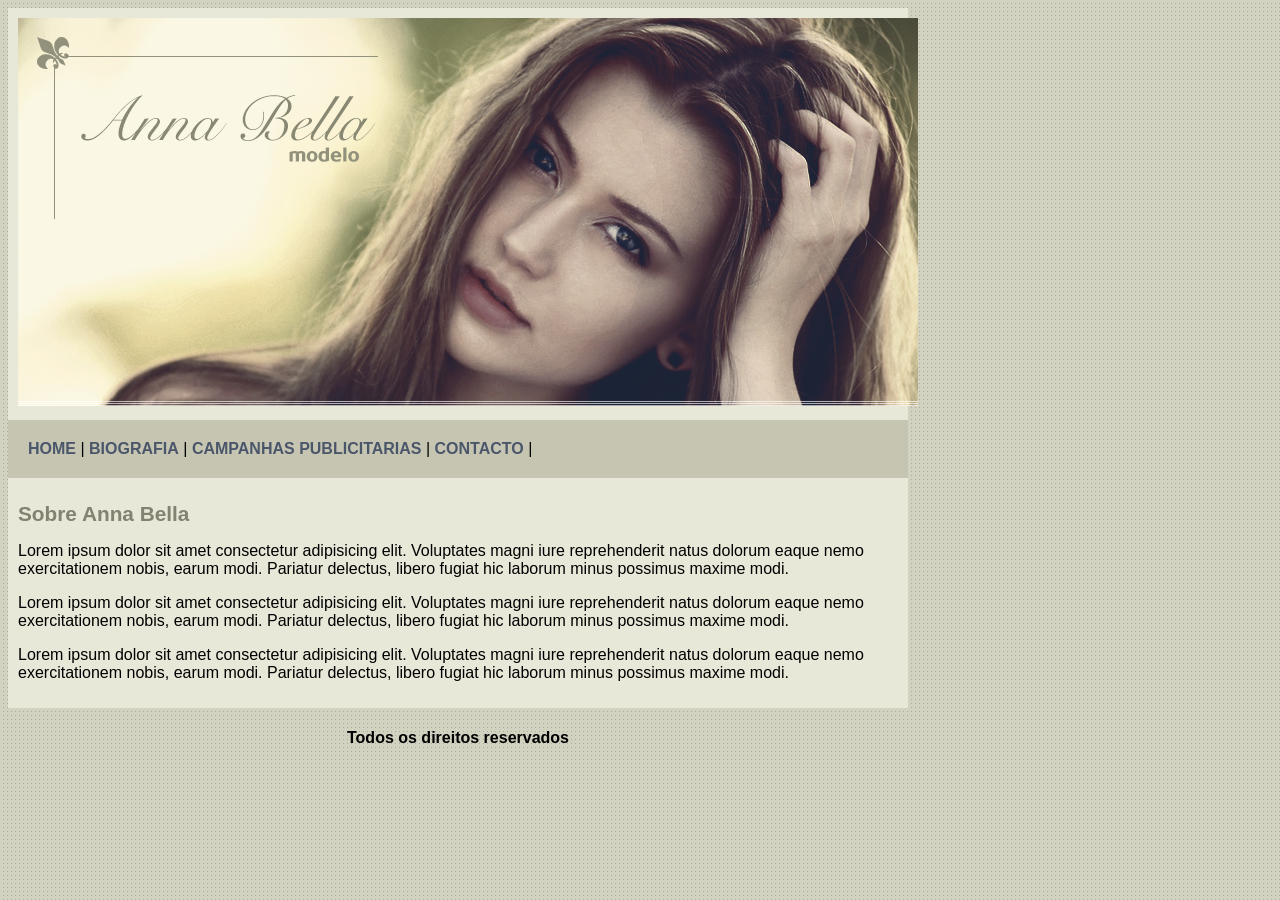
==== index.html @ 135d75a7 "Commit inicial" ====
<!DOCTYPE html>
<html lang="en">

<head>
    <meta charset="UTF-8">
    <meta name="viewport" content="width=device-width, initial-scale=1.0">
    <title>Anna Bella</title>
    <link rel="stylesheet" href="estilo.css">
</head>

<body>

    <div id="principal">

        <div id="conteudo">
            <img src="/img/capa.png" alt="">
        </div>


        <div id="menu">
            <a href="index.html">HOME</a> |
            <a href="biografia.html">BIOGRAFIA</a> |
            <a href="campanha.html">CAMPANHAS PUBLICITARIAS</a> |
            <a href="contacto.html">CONTACTO</a> |
        </div>

        <div id="conteudo">

            <h1>Sobre Anna Bella</h1>

            <p>
                Lorem ipsum dolor sit amet consectetur adipisicing elit.
                Voluptates magni iure reprehenderit natus dolorum eaque nemo
                exercitationem nobis, earum modi. Pariatur delectus,
                libero fugiat hic laborum minus possimus maxime modi.
            </p>

            <p>
                Lorem ipsum dolor sit amet consectetur adipisicing elit.
                Voluptates magni iure reprehenderit natus dolorum eaque nemo
                exercitationem nobis, earum modi. Pariatur delectus,
                libero fugiat hic laborum minus possimus maxime modi.
            </p>

            <p>
                Lorem ipsum dolor sit amet consectetur adipisicing elit.
                Voluptates magni iure reprehenderit natus dolorum eaque nemo
                exercitationem nobis, earum modi. Pariatur delectus,
                libero fugiat hic laborum minus possimus maxime modi.
            </p>
        </div>

        <div id="rodape">
            <h4>Todos os direitos reservados</h4>
        </div>


    </div>













</body>

</html>
---- estilo.css ----
body{
    background: #d2d2c1 url(img/fundo.png);
    font-family: 'Lucida Sans', 'Lucida Sans Regular', 'Lucida Grande', 'Lucida Sans Unicode', Geneva, Verdana, sans-serif;    
}

#principal{
    width: 900px;
}

#menu{
    background: #c5c5b2;
    padding: 20px;
}

#conteudo{
    background: #e8e8d9;
    padding: 10px;
}

#rodape{
    text-align: center;
    /*background: black;    
    color: white;
    padding: 5px;*/
}

a{
    color: #4b566a;
    text-decoration: none;
    font-weight: bold;
}

h1{
    color: #828271;
    font-size: 1.3em;
}
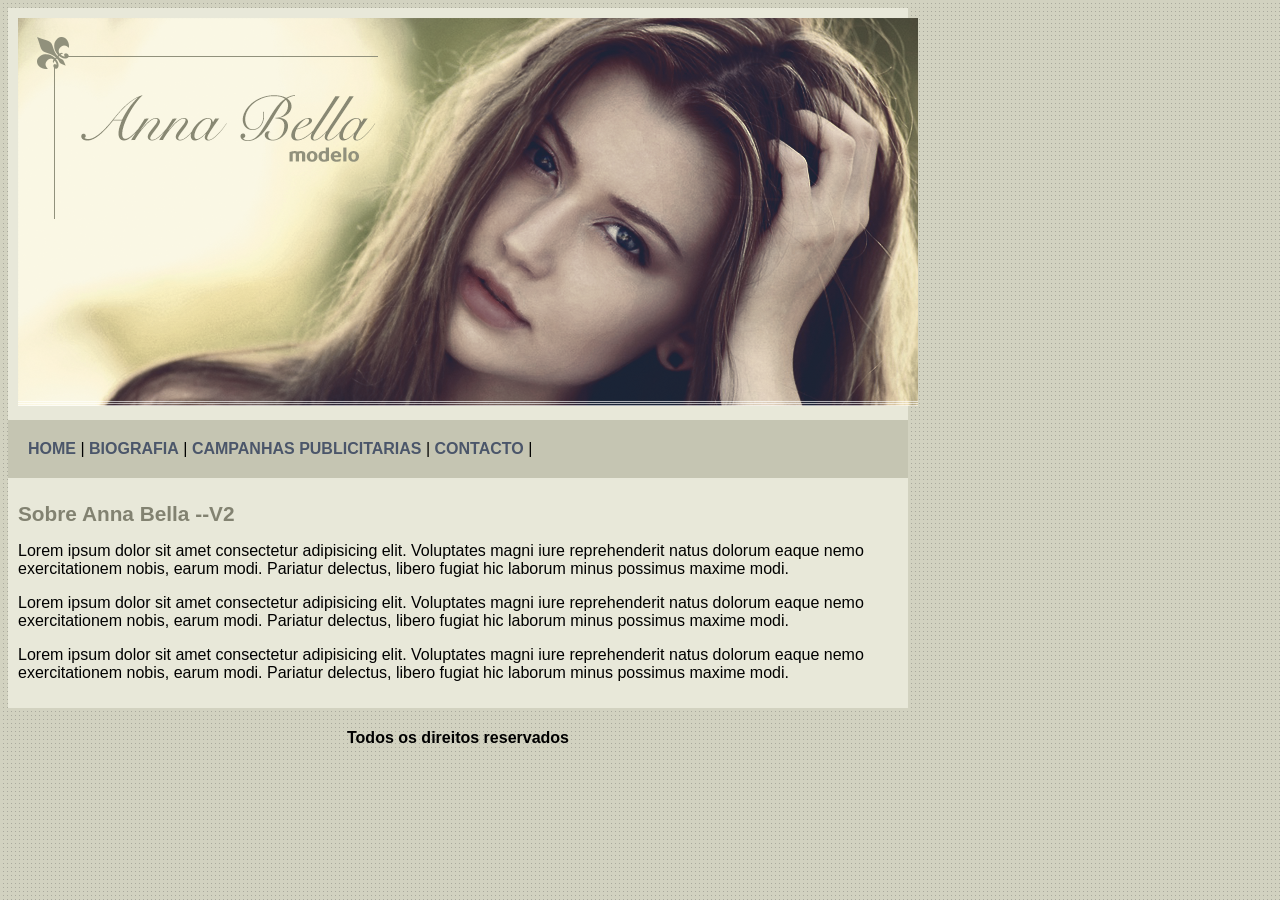
==== commit 34b82e62: "Alterado o H1 Sobre Anna Bella - Detalhes: acrescentei --V2 apenas." ====
--- a/index.html
+++ b/index.html
@@ -26,7 +26,7 @@
 
         <div id="conteudo">
 
-            <h1>Sobre Anna Bella</h1>
+            <h1>Sobre Anna Bella --V2</h1>
 
             <p>
                 Lorem ipsum dolor sit amet consectetur adipisicing elit.
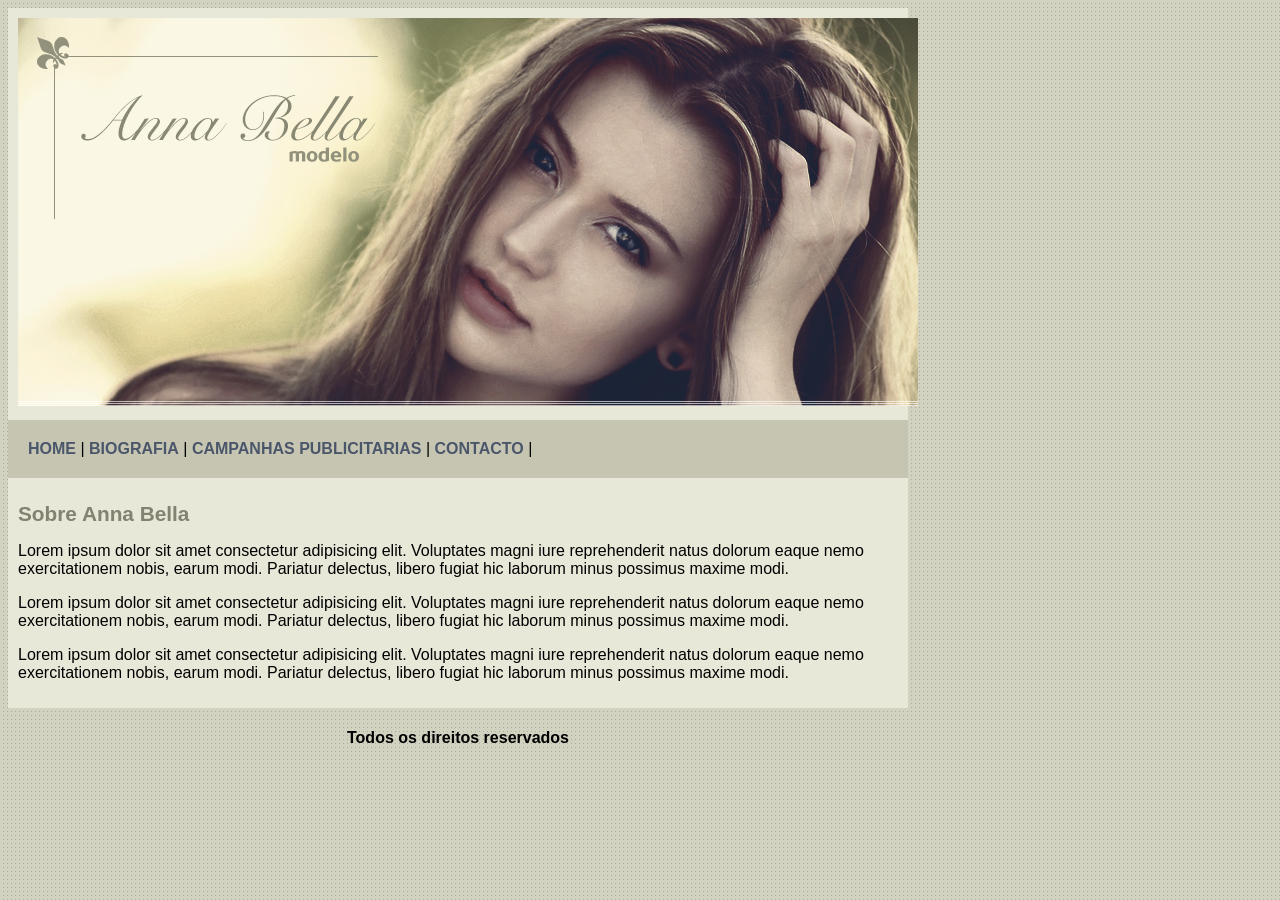
==== commit 72fa448b: "xxx" ====
--- a/index.html
+++ b/index.html
@@ -26,7 +26,7 @@
 
         <div id="conteudo">
 
-            <h1>Sobre Anna Bella --V2</h1>
+            <h1>Sobre Anna Bella</h1>
 
             <p>
                 Lorem ipsum dolor sit amet consectetur adipisicing elit.
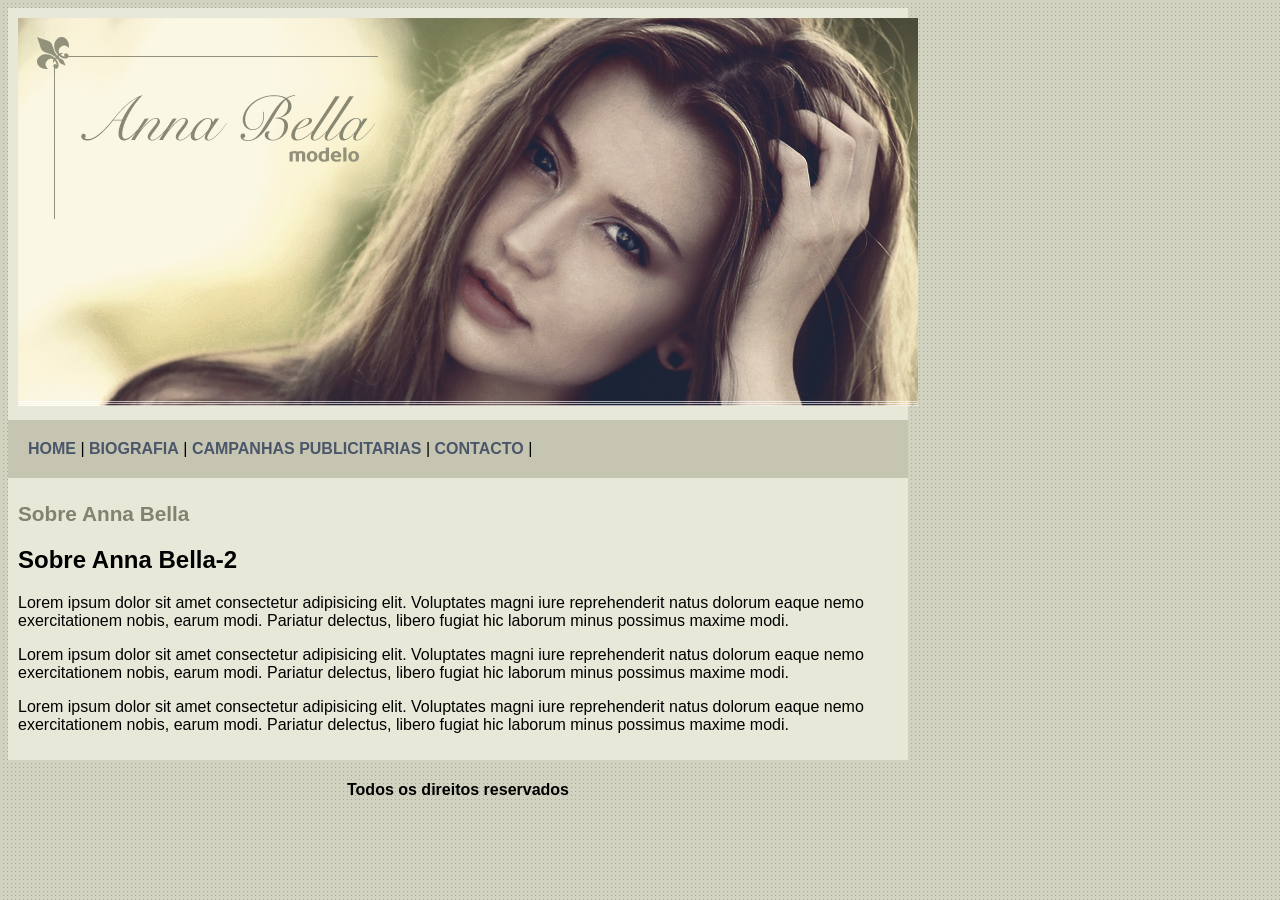
==== commit e158dd55: "Update index.html Alterado por Six" ====
--- a/index.html
+++ b/index.html
@@ -27,6 +27,7 @@
         <div id="conteudo">
 
             <h1>Sobre Anna Bella</h1>
+            <h2>Sobre Anna Bella-2</h2>
 
             <p>
                 Lorem ipsum dolor sit amet consectetur adipisicing elit.
@@ -71,4 +72,4 @@
 
 </body>
 
-</html>+</html>
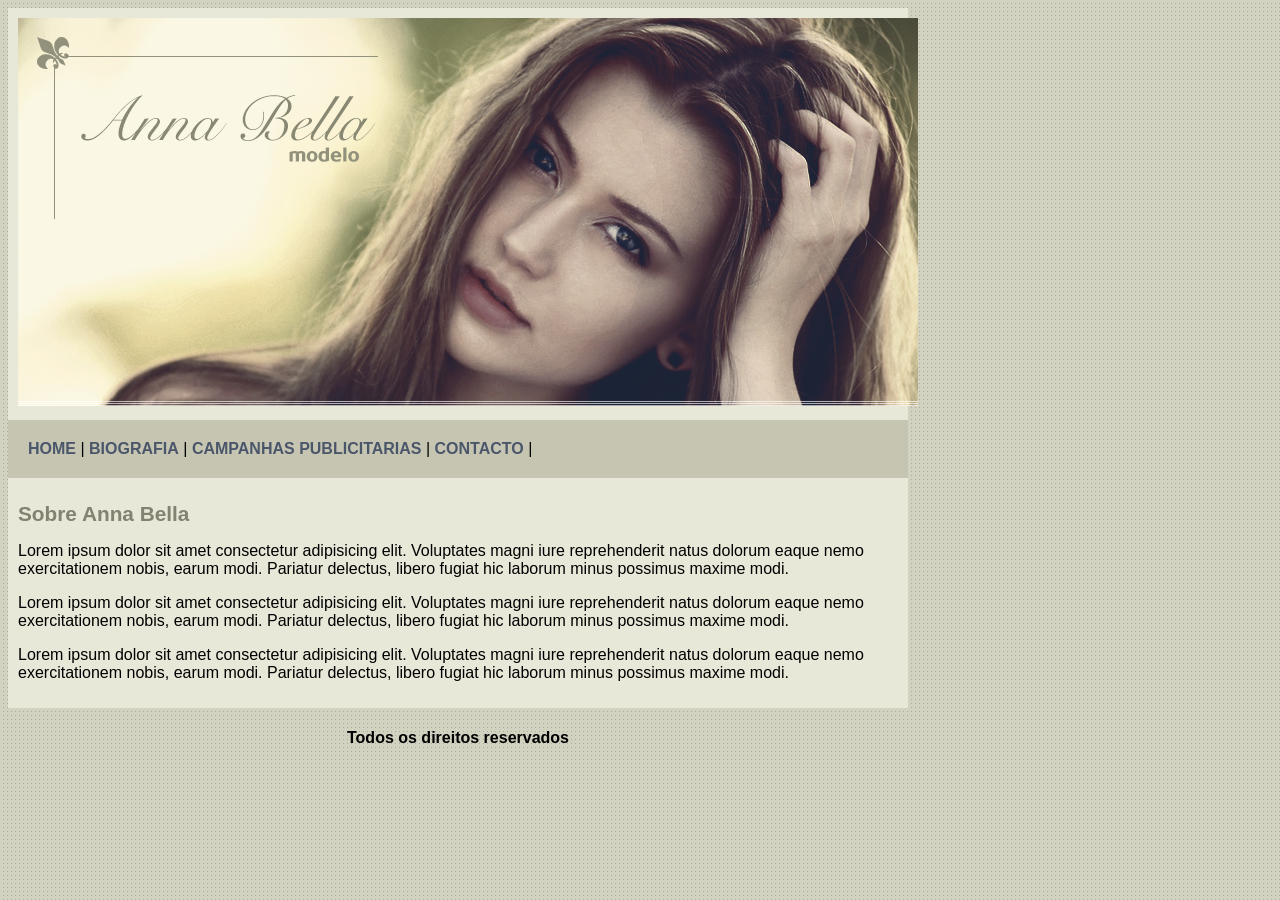
==== commit 05d66408: "Actualizacao -Remocao do h2" ====
--- a/index.html
+++ b/index.html
@@ -27,7 +27,6 @@
         <div id="conteudo">
 
             <h1>Sobre Anna Bella</h1>
-            <h2>Sobre Anna Bella-2</h2>
 
             <p>
                 Lorem ipsum dolor sit amet consectetur adipisicing elit.
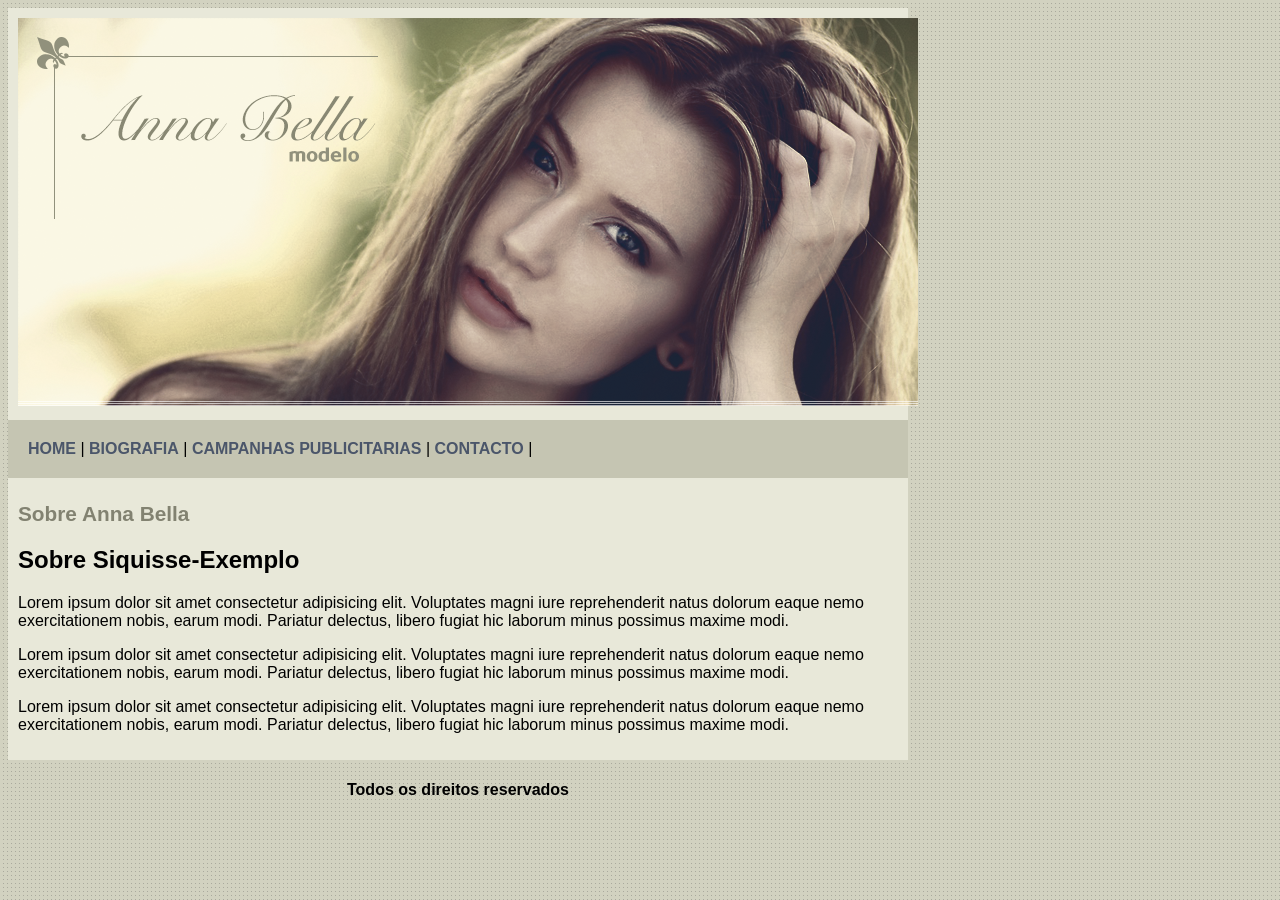
==== commit 50a574eb: "-Acrescentado um h2 na pagina inicial" ====
--- a/index.html
+++ b/index.html
@@ -27,6 +27,8 @@
         <div id="conteudo">
 
             <h1>Sobre Anna Bella</h1>
+
+            <h2>Sobre Siquisse-Exemplo</h2>
 
             <p>
                 Lorem ipsum dolor sit amet consectetur adipisicing elit.
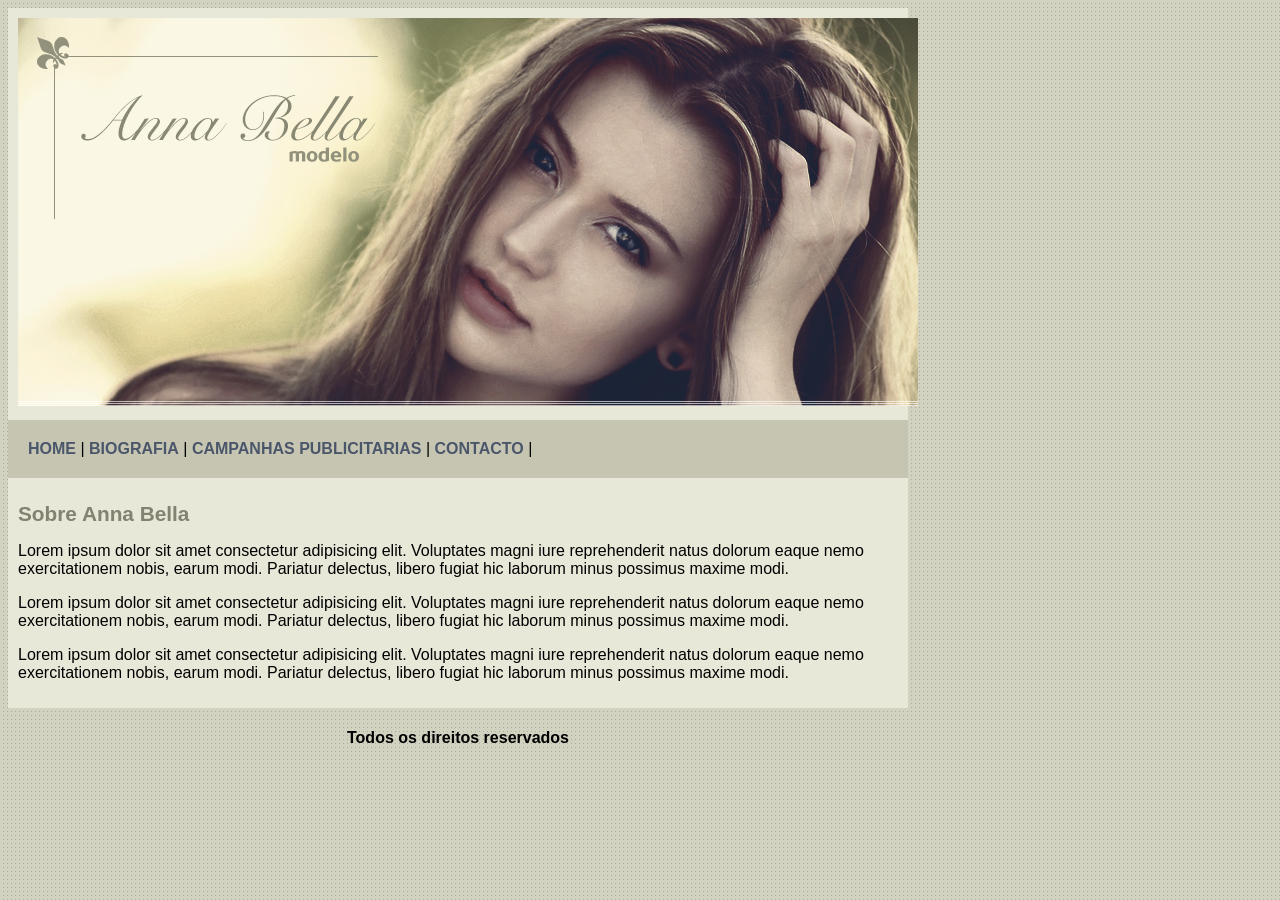
==== commit 5c0df4b9: "-Removi o h2 do index" ====
--- a/index.html
+++ b/index.html
@@ -27,8 +27,6 @@
         <div id="conteudo">
 
             <h1>Sobre Anna Bella</h1>
-
-            <h2>Sobre Siquisse-Exemplo</h2>
 
             <p>
                 Lorem ipsum dolor sit amet consectetur adipisicing elit.
